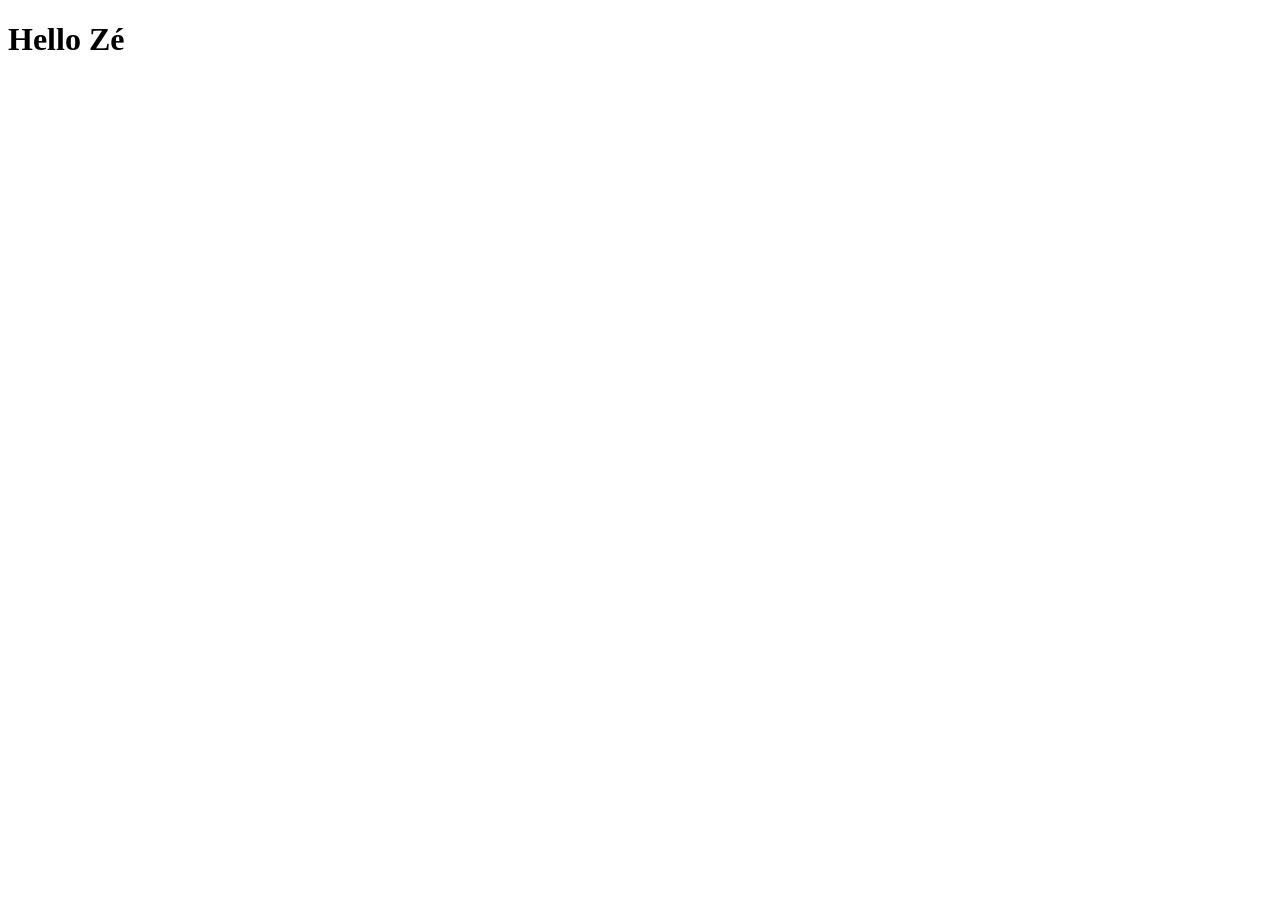
==== regescweb/target/classes/templates/hello.html @ fe4d57ff "first commit" ====
<!DOCTYPE html SYSTEM "http://www.thymeleaf.org/dtd/xhtml1-strict-thymeleaf-spring4-4.dtd">
<html lang="pt" xmlns="http://www.w3.org/1999/xhtml" xmlns:th="http://www.thymeleaf.org">
<head>
    <meta charset="UTF-8">
    <title>Hello</title>
</head>
<body>

    <h1>Hello <span th:text="${nome}">Zé</span></h1>

</body>
</html>
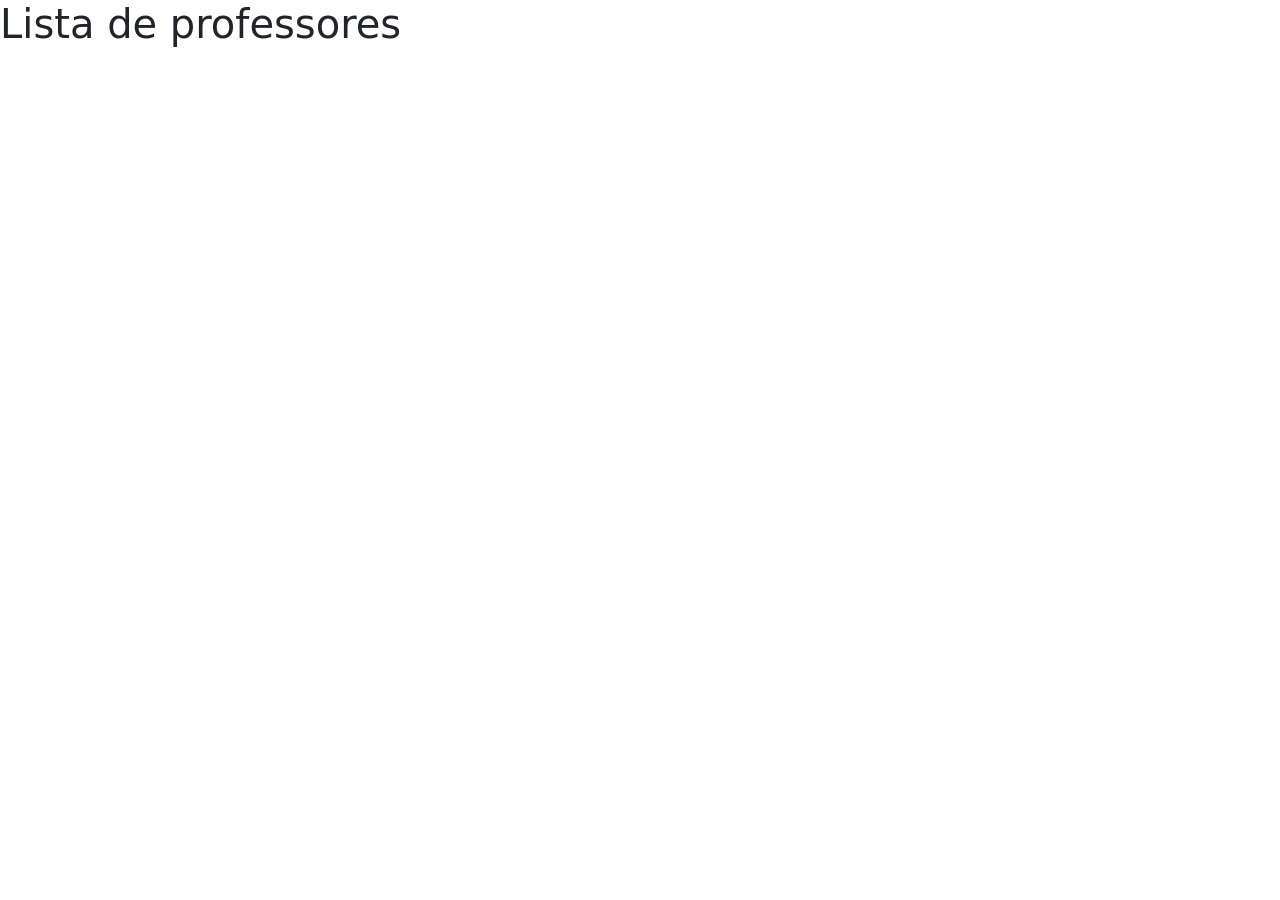
==== commit 9caf6b00: "iniciando com MVC para CRUD" ====
--- a/regescweb/target/classes/templates/hello.html
+++ b/regescweb/target/classes/templates/hello.html
@@ -1,12 +1,27 @@
 <!DOCTYPE html SYSTEM "http://www.thymeleaf.org/dtd/xhtml1-strict-thymeleaf-spring4-4.dtd">
 <html lang="pt" xmlns="http://www.w3.org/1999/xhtml" xmlns:th="http://www.thymeleaf.org">
-<head>
-    <meta charset="UTF-8">
-    <title>Hello</title>
-</head>
+ <head>
+        <!-- Required meta tags -->
+        <meta charset="utf-8">
+        <meta name="viewport" content="width=device-width, initial-scale=1">
+
+        <!-- Bootstrap CSS -->
+        <link href="https://cdn.jsdelivr.net/npm/bootstrap@5.0.2/dist/css/bootstrap.min.css" rel="stylesheet" integrity="sha384-EVSTQN3/azprG1Anm3QDgpJLIm9Nao0Yz1ztcQTwFspd3yD65VohhpuuCOmLASjC" crossorigin="anonymous">
+
+        <title>Lista de professores</title>
+ </head>
 <body>
+<h1>Lista de professores</h1>
 
-    <h1>Hello <span th:text="${nome}">Zé</span></h1>
+<!-- Optional JavaScript; choose one of the two! -->
 
+<!-- Option 1: Bootstrap Bundle with Popper -->
+<script src="https://cdn.jsdelivr.net/npm/bootstrap@5.0.2/dist/js/bootstrap.bundle.min.js" integrity="sha384-MrcW6ZMFYlzcLA8Nl+NtUVF0sA7MsXsP1UyJoMp4YLEuNSfAP+JcXn/tWtIaxVXM" crossorigin="anonymous"></script>
+
+<!-- Option 2: Separate Popper and Bootstrap JS -->
+<!--
+<script src="https://cdn.jsdelivr.net/npm/@popperjs/core@2.9.2/dist/umd/popper.min.js" integrity="sha384-IQsoLXl5PILFhosVNubq5LC7Qb9DXgDA9i+tQ8Zj3iwWAwPtgFTxbJ8NT4GN1R8p" crossorigin="anonymous"></script>
+<script src="https://cdn.jsdelivr.net/npm/bootstrap@5.0.2/dist/js/bootstrap.min.js" integrity="sha384-cVKIPhGWiC2Al4u+LWgxfKTRIcfu0JTxR+EQDz/bgldoEyl4H0zUF0QKbrJ0EcQF" crossorigin="anonymous"></script>
+-->
 </body>
 </html>
